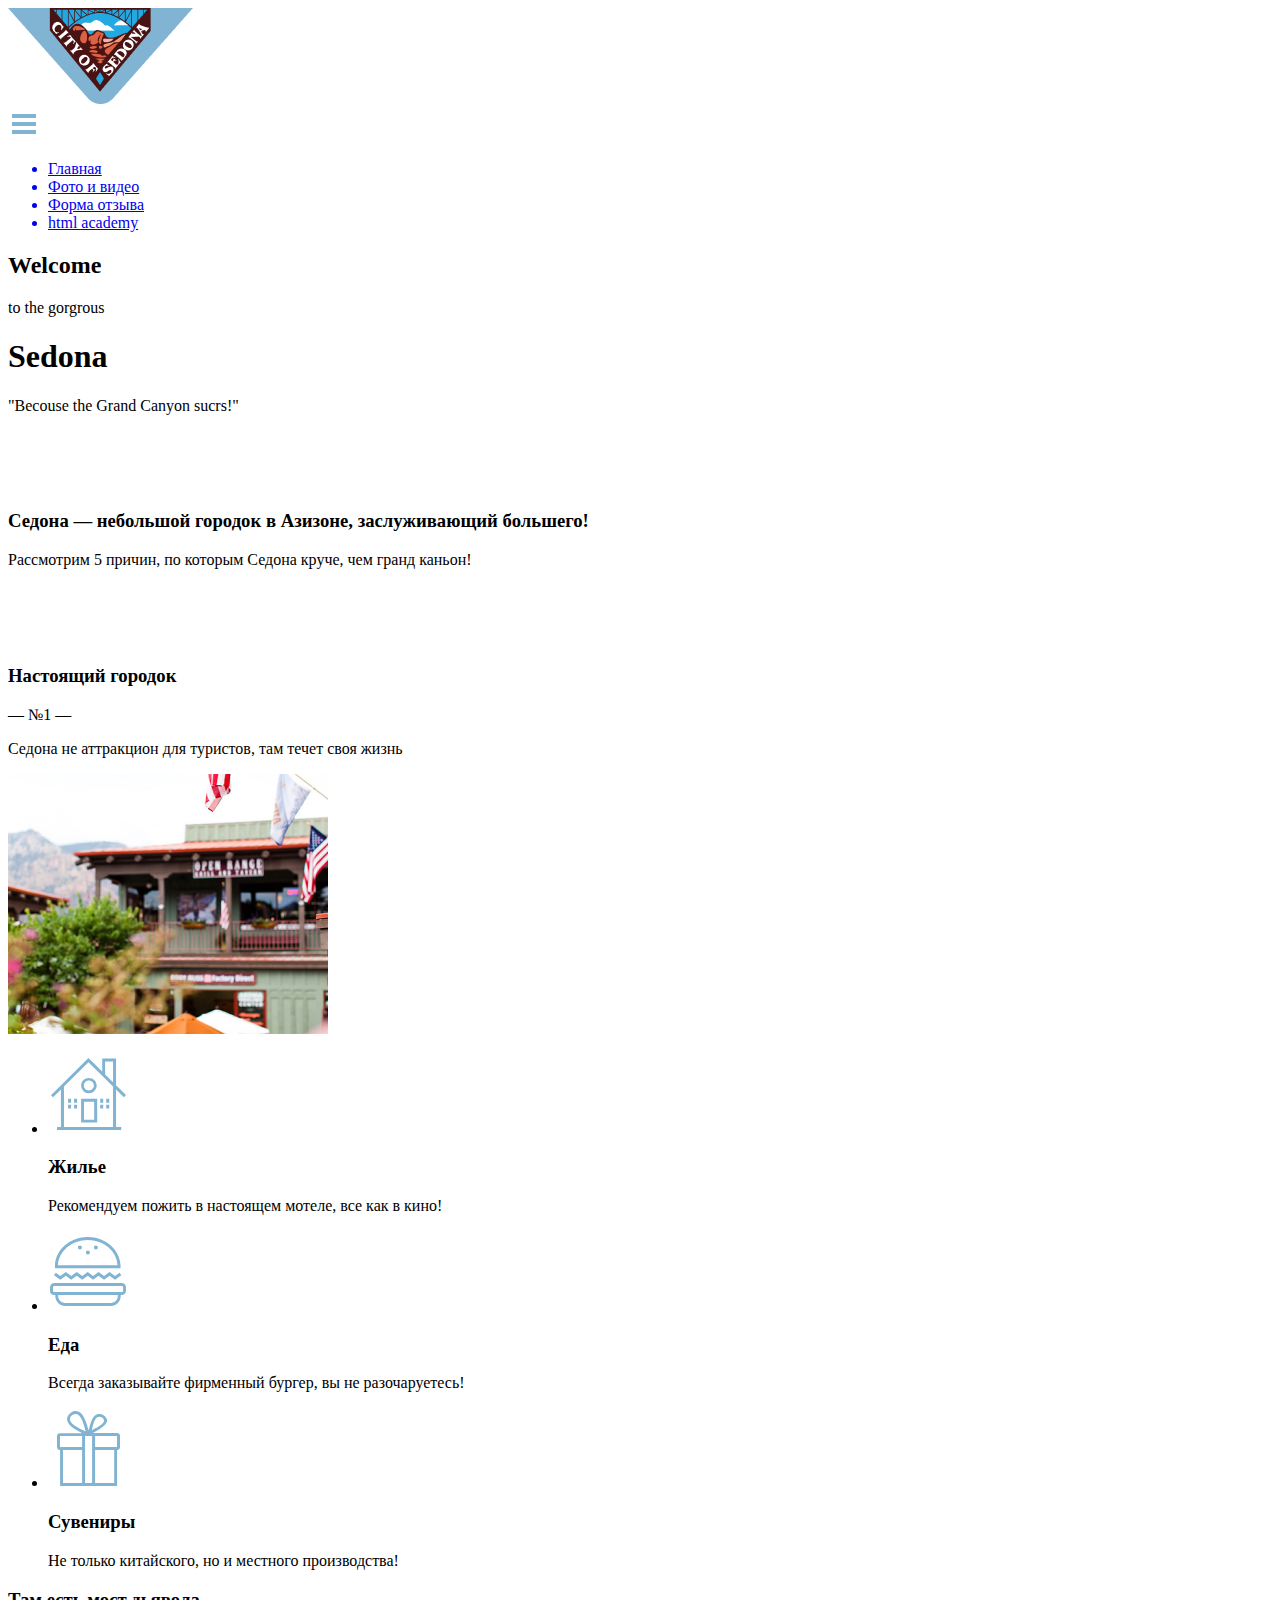
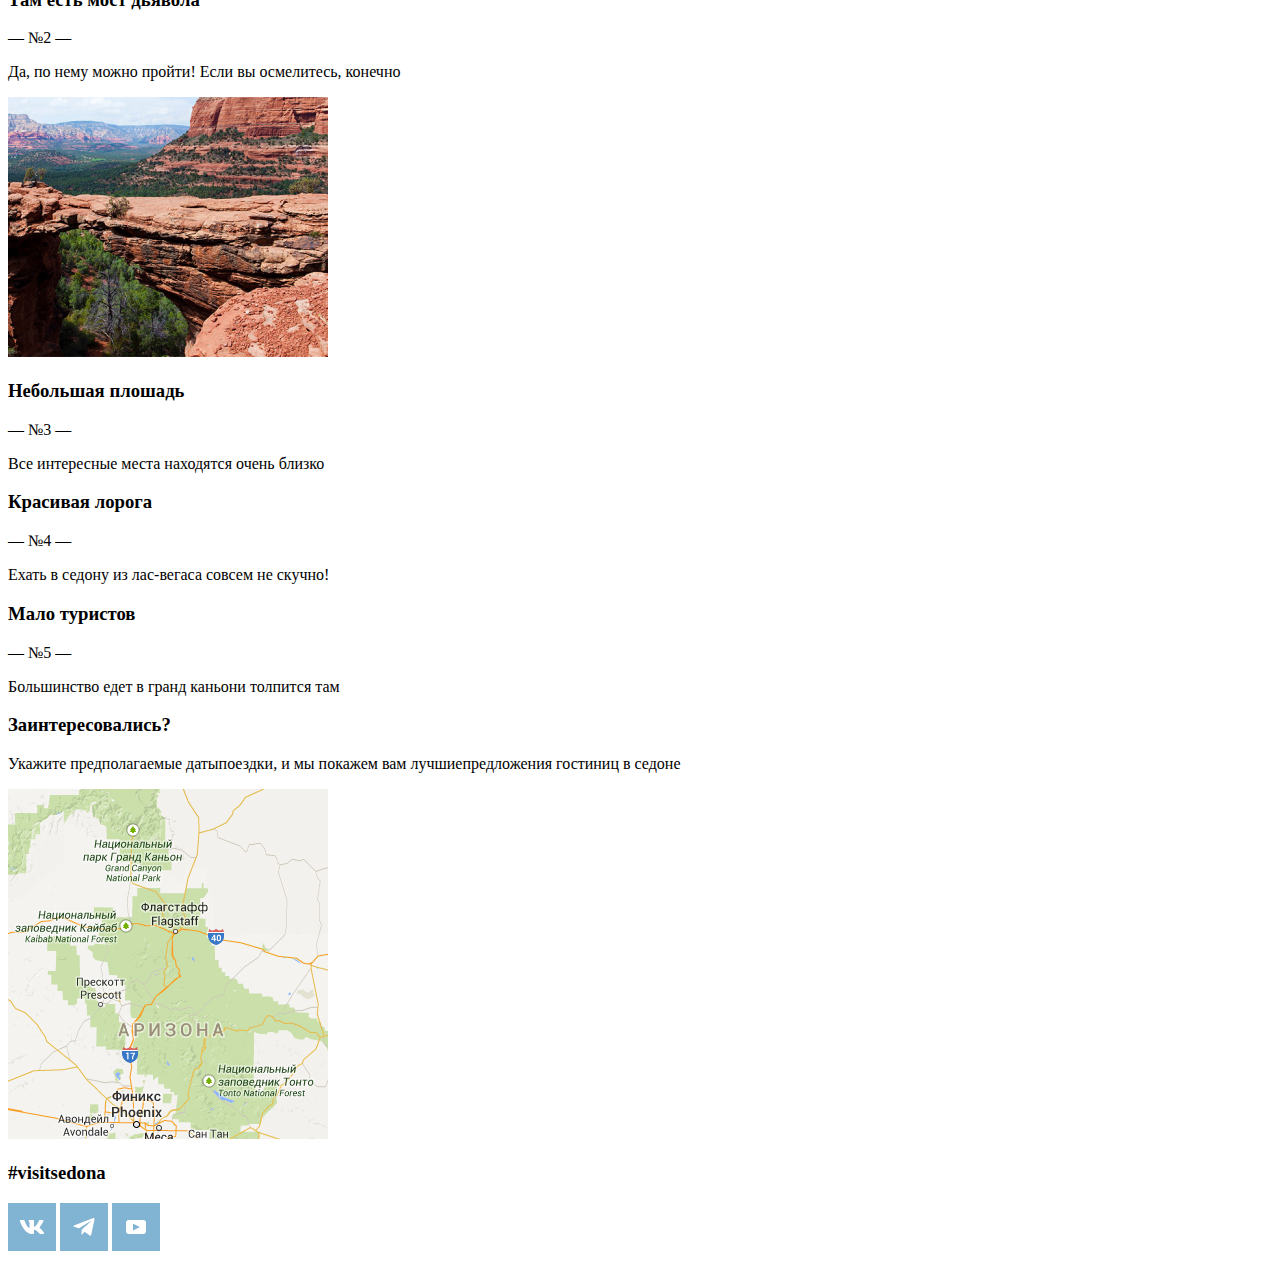
==== source/index.html @ e75b53b0 "Разметка главной страницы" ====
<!DOCTYPE html>
<html lang="ru">

<head>
  <meta charset="utf-8">
  <title>HTML Academy: Седона</title>
</head>

<body>
    <header class="header">
      <a class="logo" href="index.html">
        <img src="img/logo.png" alt="логотип" class="logo">
      </a>
      <nav class="nav">
        <a class="nan__menu-active" href="#" tabindex="1">
          <img src="img/menu.svg" alt="кнопка меню">
        </a>
        <ul class="nav__list nav__list--hidden">
          <a href="index.html">
            <li class="nav__item">Главная</li>
          </a>
          <a href="gallery.html">
            <li class="nav__item">Фото и видео</li>
          </a>
          <a href="form.html">
            <li class="nav__item">Форма отзыва</li>
          </a>
          <a href="https://htmlacademy.ru">
            <li class="nav__item">html academy</li>
          </a>
        </ul>
      </nav>
    </header>
    <section class="intro">
      <div class="intro__background">
        <h2 class="intro__subtitle">Welcome</h2>
        <p class="intro__slogan">to the gorgrous</p>
        <h1 class="intro__title">Sedona</h1>
        <p class="intro__slogan last">"Becouse the Grand
          Canyon sucrs!"
        </p>
        <div class="intro__triangle">
          <img src="img/Group3.svg" alt="">
        </div>
      </div>
      <h3 class="intro__description">Седона — небольшой городок в Азизоне, заслуживающий большего!</h3>
      <p class="intro__text">Рассмотрим 5 причин, по которым Седона круче, чем гранд каньон!</p>
    </section>
    <section class="about">
      <div class="about__background">
        <div class="intro__triangle">
          <img src="img/triangle.svg" alt="">
        </div>
        <h3 class="about__title">Настоящий городок</h3>
        <p class="about__namber">— №1 —</p>
        <p class="description">Седона не аттракцион для туристов, там течет своя жизнь</p>
      </div>
      <img src="img/Frame2.jpg" alt="" class="about__image">
      <div class="about__serices">
        <ul class="about__list">
          <li class="about__item">
            <img src="img/house.svg" alt="">
            <h3 class="about__title">Жилье</h3>
            <p class="about__description">Рекомендуем пожить в настоящем мотеле, все как в кино!</p>
          </li>
          <li class="about__item">
            <img src="img/burger.svg" alt="">
            <h3 class="about__title">Еда</h3>
            <p class="about__description">Всегда заказывайте фирменный бургер, вы не разочаруетесь!
            </p>
          </li>
          <li class="about__item">
            <img src="img/present.svg" alt="">
            <h3 class="about__title">Сувениры</h3>
            <p class="about__description">Не только китайского, но и местного производства!</p>
          </li>
        </ul>
      </div>
      <h3 class="about__title">Там есть мост дьявола</h3>
      <p class="about__namber">— №2 —</p>
      <p class="about__description">Да, по нему можно пройти! Если вы осмелитесь, конечно</p>
      <img src="img/Frame3.jpg" alt="" class="about__image">
      <div class="about__features">
        <h3 class="about__title">Небольшая плошадь</h3>
        <p class="about__namber">— №3 —</p>
        <p class="about__description">Все интересные места находятся очень близко</p>
        <h3 class="about__title">Красивая лорога</h3>
        <p class="about__namber">— №4 —</p>
        <p class="about__description">Ехать в седону из лас-вегаса совсем не скучно!</p>
        <h3 class="about__title">Мало туристов</h3>
        <p class="about__namber">— №5 —</p>
        <p class="about__description">Большинство едет в гранд каньони толпится там</p>
      </div>
    </section>
    <section class="itresting">
      <h3 class="about__title">Заинтересовались?</h3>
      <p class="about__description">Укажите предполагаемые датыпоездки, и мы покажем вам лучшиепредложения гостиниц в седоне</p>
      <img  class="itresting__map" src="img/map-mobile.jpg" alt="map">
    </section>
    <footer class="footer">
      <h3>#visitsedona</h3>
      <div class="footer__social">
        <img src="img/vk.png" alt="vk">
        <img src="img/teleram.png" alt="teleram">
        <img src="img/youtube.png" alt="">
      </div>
    </footer>
</body>

</html>
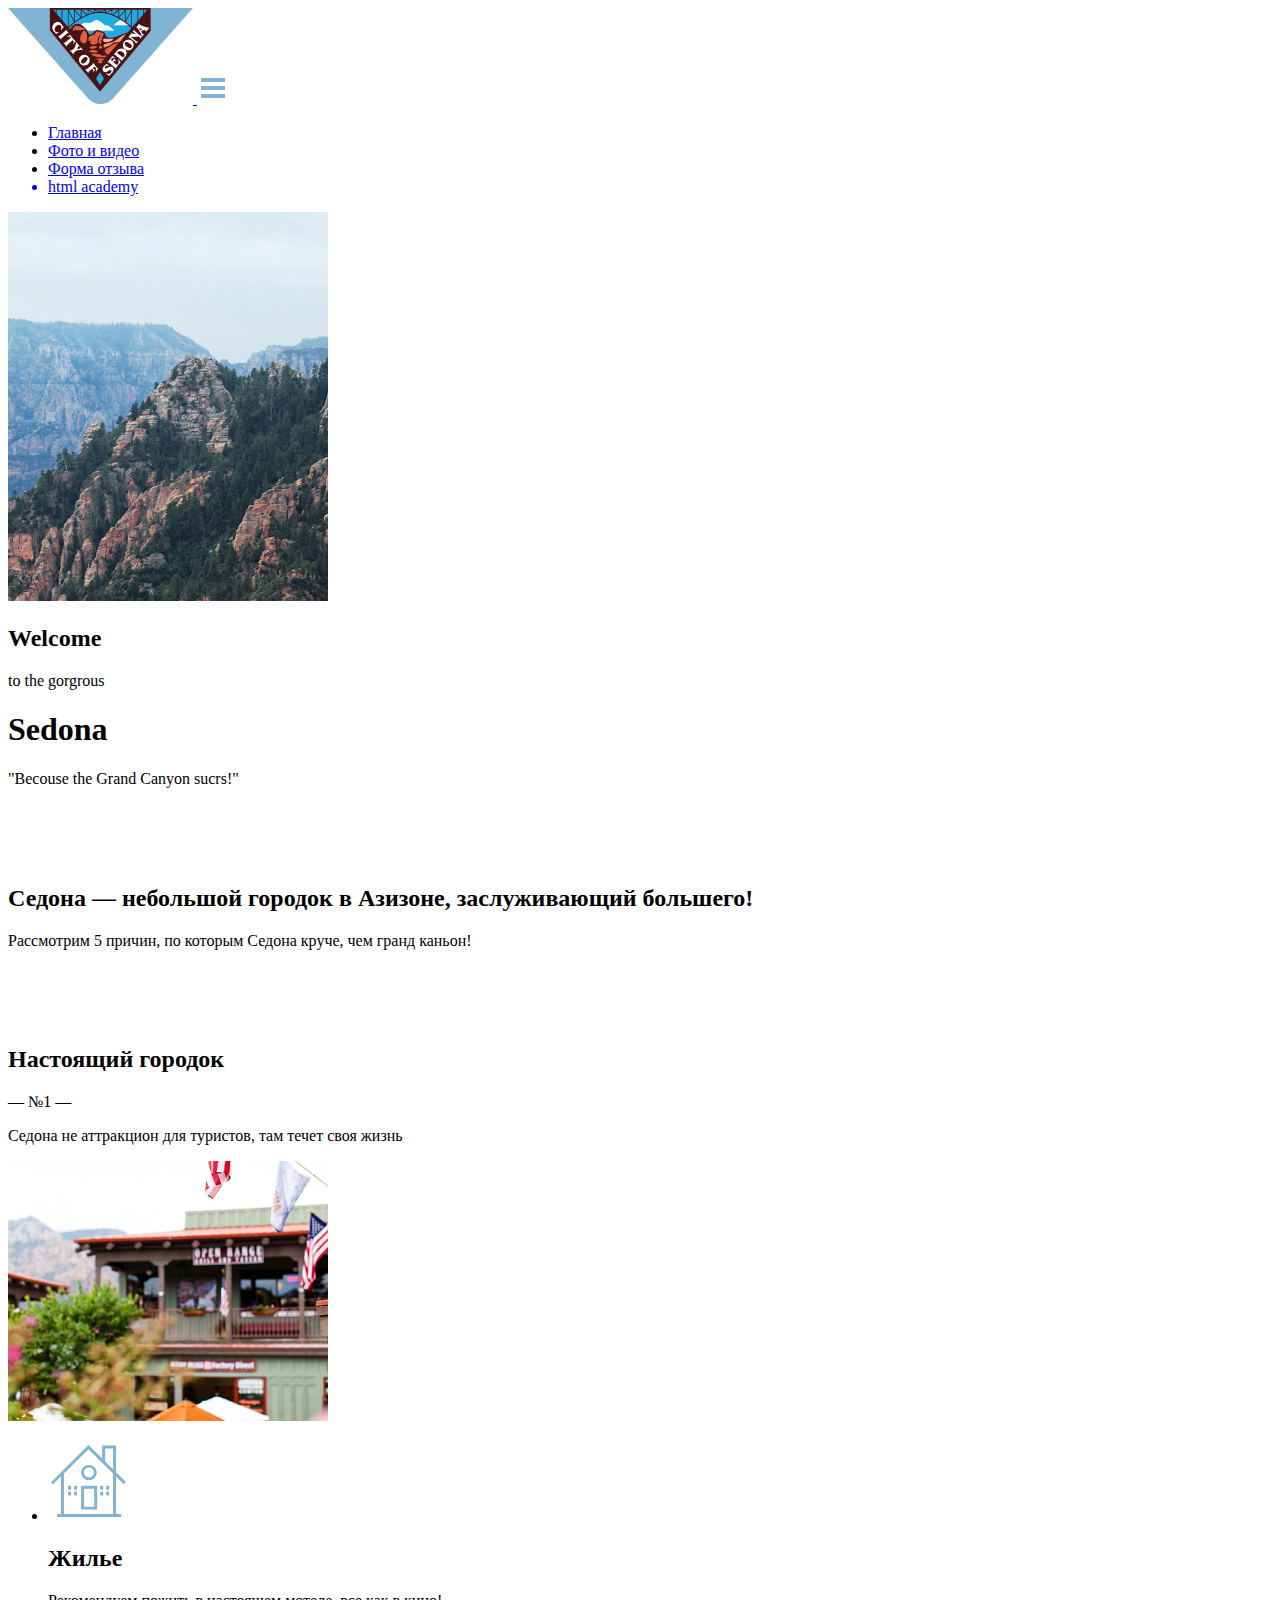
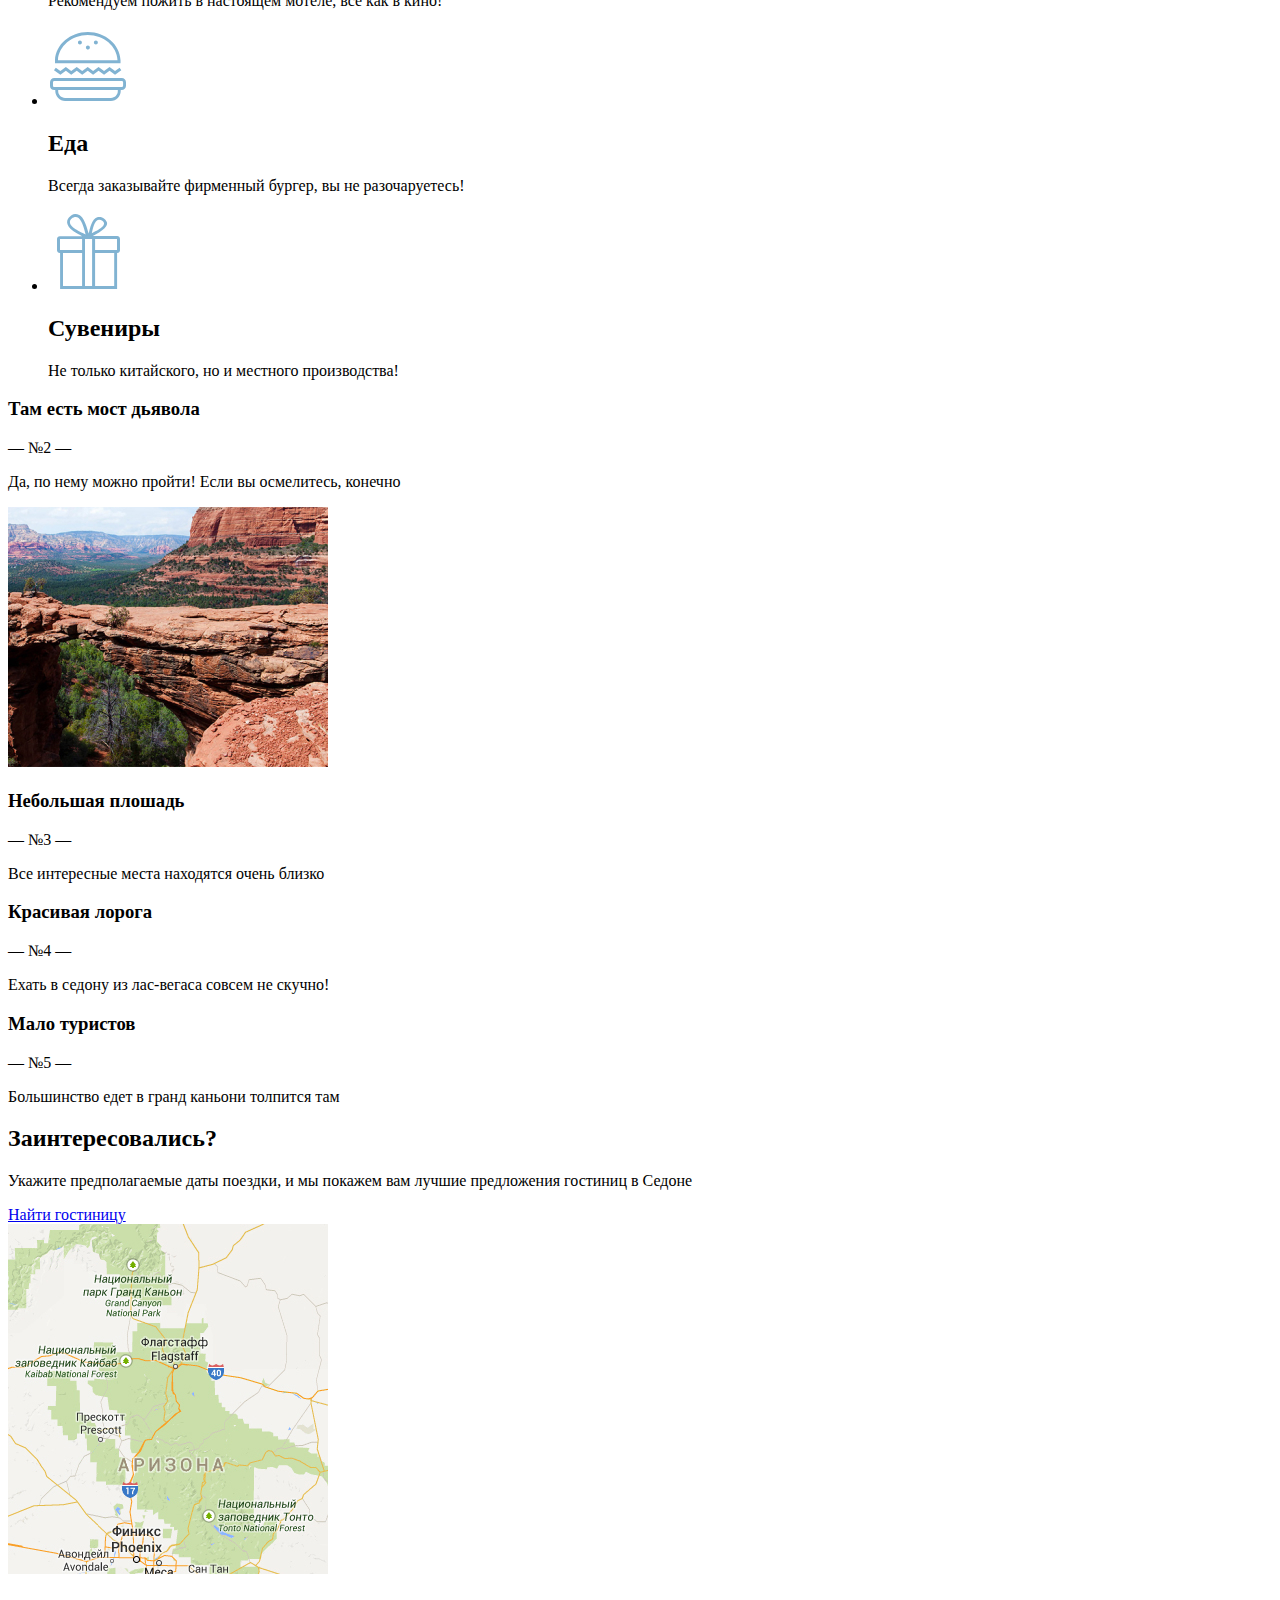
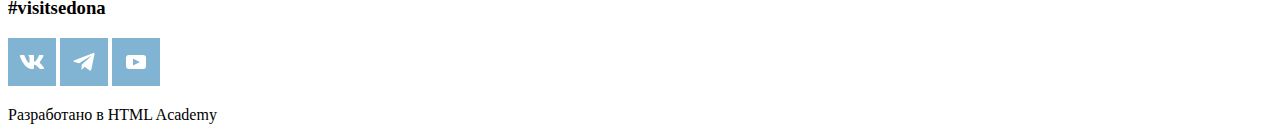
==== commit d121692a: "Разметил внутренние страницы" ====
--- a/source/index.html
+++ b/source/index.html
@@ -7,32 +7,35 @@
 </head>
 
 <body>
-    <header class="header">
-      <a class="logo" href="index.html">
-        <img src="img/logo.png" alt="логотип" class="logo">
-      </a>
-      <nav class="nav">
-        <a class="nan__menu-active" href="#" tabindex="1">
-          <img src="img/menu.svg" alt="кнопка меню">
+  <header class="header">
+    <a class="header__logo" href="index.html">
+      <img src="img/logo.png" alt="логотип" class="logo">
+    </a>
+    <a class="header__menu-button" href="#" tabindex="1">
+      <img class="header__burger-button" src="img/menu.svg" alt="кнопка меню">
+    </a>
+    <nav class="header-nav">
+      <ul class="header-nav__list">
+        <li class="header-nav__item">
+          <a class="headr-nav__link" href="index.html">Главная</a>
+        </li>
+        <li class="header-nav__item">
+          <a class="headr-nav__link" href="gallery.html">Фото и видео</a>
+        </li>
+        <li class="header-nav__item">
+          <a class="headr-nav__link" href="form.html">Форма отзыва</a>
+        </li>
+        <a class="headr-nav__link" href="https://htmlacademy.ru">
+          <li class="header-nav__item">html academy</li>
         </a>
-        <ul class="nav__list nav__list--hidden">
-          <a href="index.html">
-            <li class="nav__item">Главная</li>
-          </a>
-          <a href="gallery.html">
-            <li class="nav__item">Фото и видео</li>
-          </a>
-          <a href="form.html">
-            <li class="nav__item">Форма отзыва</li>
-          </a>
-          <a href="https://htmlacademy.ru">
-            <li class="nav__item">html academy</li>
-          </a>
-        </ul>
-      </nav>
-    </header>
-    <section class="intro">
+      </ul>
+    </nav>
+  </header>
+  <main>
+    <article class="intro">
       <div class="intro__background">
+        <img width="320" src="img/Frame.jpg" alt="Welcome to Sedona">
+      </div>
         <h2 class="intro__subtitle">Welcome</h2>
         <p class="intro__slogan">to the gorgrous</p>
         <h1 class="intro__title">Sedona</h1>
@@ -42,69 +45,98 @@
         <div class="intro__triangle">
           <img src="img/Group3.svg" alt="">
         </div>
-      </div>
-      <h3 class="intro__description">Седона — небольшой городок в Азизоне, заслуживающий большего!</h3>
-      <p class="intro__text">Рассмотрим 5 причин, по которым Седона круче, чем гранд каньон!</p>
-    </section>
-    <section class="about">
-      <div class="about__background">
+
+      <section class="intro__facts">
+        <h2 class="intro__description">Седона — небольшой городок в Азизоне, заслуживающий большего!</h2>
+        <p class="intro__text">Рассмотрим 5 причин, по которым Седона круче, чем гранд каньон!</p>
+      </section>
+    </article>
+
+    <article class="features">
+      <div class="features__background">
         <div class="intro__triangle">
           <img src="img/triangle.svg" alt="">
         </div>
-        <h3 class="about__title">Настоящий городок</h3>
-        <p class="about__namber">— №1 —</p>
-        <p class="description">Седона не аттракцион для туристов, там течет своя жизнь</p>
+        <h2 class="features__title">Настоящий городок</h2>
+        <p class="feature__textr">— №1 —</p>
+        <p class="feature__text">Седона не аттракцион для туристов, там течет своя жизнь</p>
       </div>
-      <img src="img/Frame2.jpg" alt="" class="about__image">
-      <div class="about__serices">
-        <ul class="about__list">
-          <li class="about__item">
-            <img src="img/house.svg" alt="">
-            <h3 class="about__title">Жилье</h3>
-            <p class="about__description">Рекомендуем пожить в настоящем мотеле, все как в кино!</p>
-          </li>
-          <li class="about__item">
-            <img src="img/burger.svg" alt="">
-            <h3 class="about__title">Еда</h3>
-            <p class="about__description">Всегда заказывайте фирменный бургер, вы не разочаруетесь!
-            </p>
-          </li>
-          <li class="about__item">
-            <img src="img/present.svg" alt="">
-            <h3 class="about__title">Сувениры</h3>
-            <p class="about__description">Не только китайского, но и местного производства!</p>
-          </li>
-        </ul>
-      </div>
-      <h3 class="about__title">Там есть мост дьявола</h3>
-      <p class="about__namber">— №2 —</p>
-      <p class="about__description">Да, по нему можно пройти! Если вы осмелитесь, конечно</p>
+      <img class="features__image" src="img/Frame2.jpg" alt="">
+    </article>
+
+    <article class="features-serices">
+      <ul class="features-serices__list">
+        <li class="features-serices__item">
+          <img src="img/house.svg" alt="">
+          <h2 class="features-serices__title">Жилье</h2>
+          <p class="features-serices__description">Рекомендуем пожить в настоящем мотеле, все как в кино!</p>
+        </li>
+        <li class="features-serices__item">
+          <img src="img/burger.svg" alt="">
+          <h2 class="features-serices__title">Еда</h2>
+          <p class="features-serices__description">Всегда заказывайте фирменный бургер, вы не разочаруетесь!
+          </p>
+        </li>
+        <li class="features-serices__item">
+          <img src="img/present.svg" alt="">
+          <h2 class="features-serices__title">Сувениры</h2>
+          <p class="features-serices__description">Не только китайского, но и местного производства!</p>
+        </li>
+      </ul>
+    </article>
+
+    <article class="feature">
+      <h3 class="features__title">Там есть мост дьявола</h3>
+      <p class="feature__text">— №2 —</p>
+      <p class="feature__text">Да, по нему можно пройти! Если вы осмелитесь, конечно</p>
       <img src="img/Frame3.jpg" alt="" class="about__image">
-      <div class="about__features">
-        <h3 class="about__title">Небольшая плошадь</h3>
-        <p class="about__namber">— №3 —</p>
-        <p class="about__description">Все интересные места находятся очень близко</p>
-        <h3 class="about__title">Красивая лорога</h3>
-        <p class="about__namber">— №4 —</p>
-        <p class="about__description">Ехать в седону из лас-вегаса совсем не скучно!</p>
-        <h3 class="about__title">Мало туристов</h3>
-        <p class="about__namber">— №5 —</p>
-        <p class="about__description">Большинство едет в гранд каньони толпится там</p>
-      </div>
+    </article>
+
+    <article class="about__features">
+      <h3 class="features__title">Небольшая плошадь</h3>
+      <p class="feature__text">— №3 —</p>
+      <p class="feature__text">Все интересные места находятся очень близко</p>
+    </article>
+
+    <article class="about__features">
+      <h3 class="features__title">Красивая лорога</h3>
+      <p class="feature__text">— №4 —</p>
+      <p class="feature__text">Ехать в седону из лас-вегаса совсем не скучно!</p>
+    </article>
+
+    <article class="about__features">
+      <h3 class="features__title">Мало туристов</h3>
+      <p class="feature__text">— №5 —</p>
+      <p class="feature__text">Большинство едет в гранд каньони толпится там</p>
+    </article>
+    </article>
+
+    <section class="search-hotel">
+      <h2 class="search-hotel__title">Заинтересовались?</h2>
+      <p class="search-hotel__text">Укажите предполагаемые даты
+        поездки, и мы покажем вам лучшие
+        предложения гостиниц в Седоне</p>
+
+      <a class="search-hotel__button" href="#" >Найти гостиницу</a>
     </section>
-    <section class="itresting">
-      <h3 class="about__title">Заинтересовались?</h3>
-      <p class="about__description">Укажите предполагаемые датыпоездки, и мы покажем вам лучшиепредложения гостиниц в седоне</p>
-      <img  class="itresting__map" src="img/map-mobile.jpg" alt="map">
-    </section>
-    <footer class="footer">
-      <h3>#visitsedona</h3>
-      <div class="footer__social">
-        <img src="img/vk.png" alt="vk">
-        <img src="img/teleram.png" alt="teleram">
-        <img src="img/youtube.png" alt="">
-      </div>
-    </footer>
+
+    <article class="map">
+      <img width="320" height="350" src="img/map-mobile.jpg" alt="Map 0f Sedona">
+    </article>
+  </main>
+
+
+  <footer class="footer">
+    <h3 class="footer__title">#visitsedona</h3>
+    <div class="footer__social">
+      <a href="#"></a><img src="img/vk.png" alt="vk">
+      <a href="#"></a><img src="img/teleram.png" alt="teleram">
+      <a href="#"></a><img src="img/youtube.png" alt="youtube">
+    </div>
+    <p class="main-footer__copyright">
+      Разработано <span class="main-footer__copyright-icon">в HTML Academy</span>
+    </p>
+  </footer>
 </body>
 
 </html>
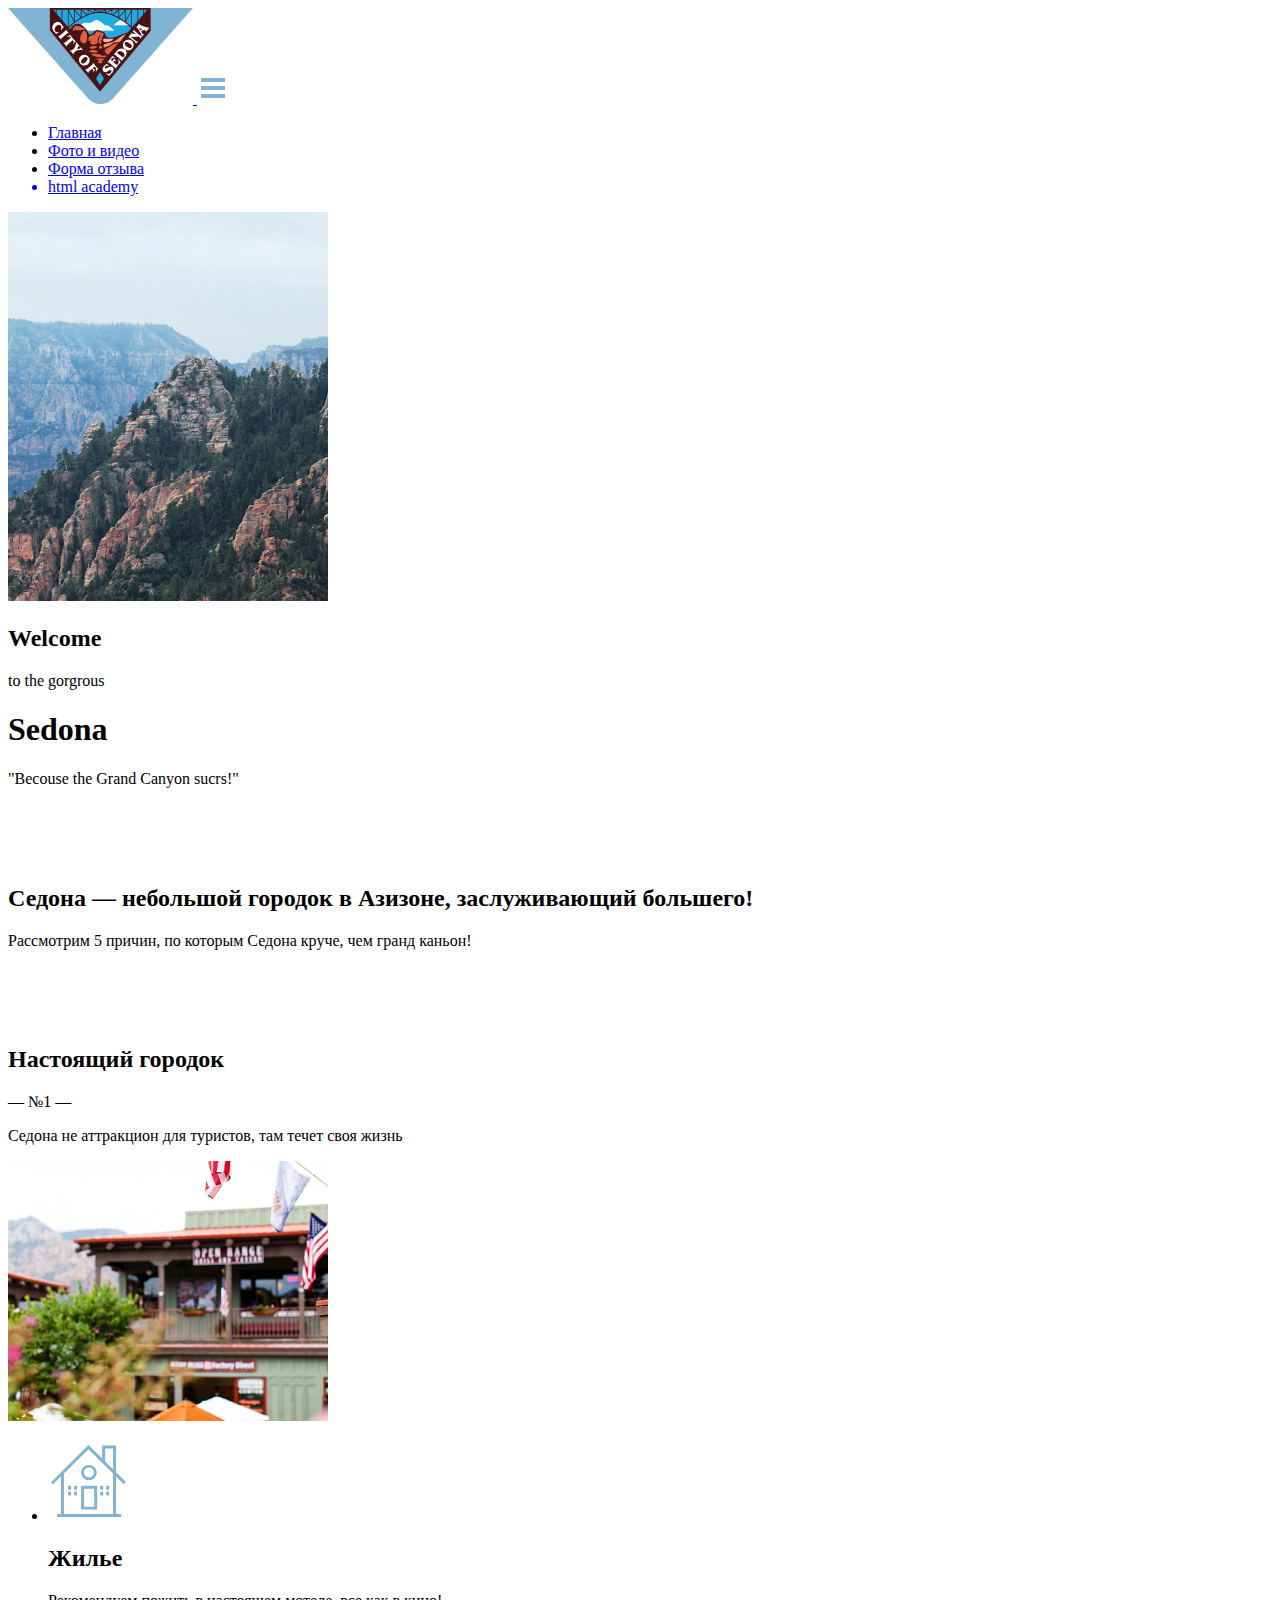
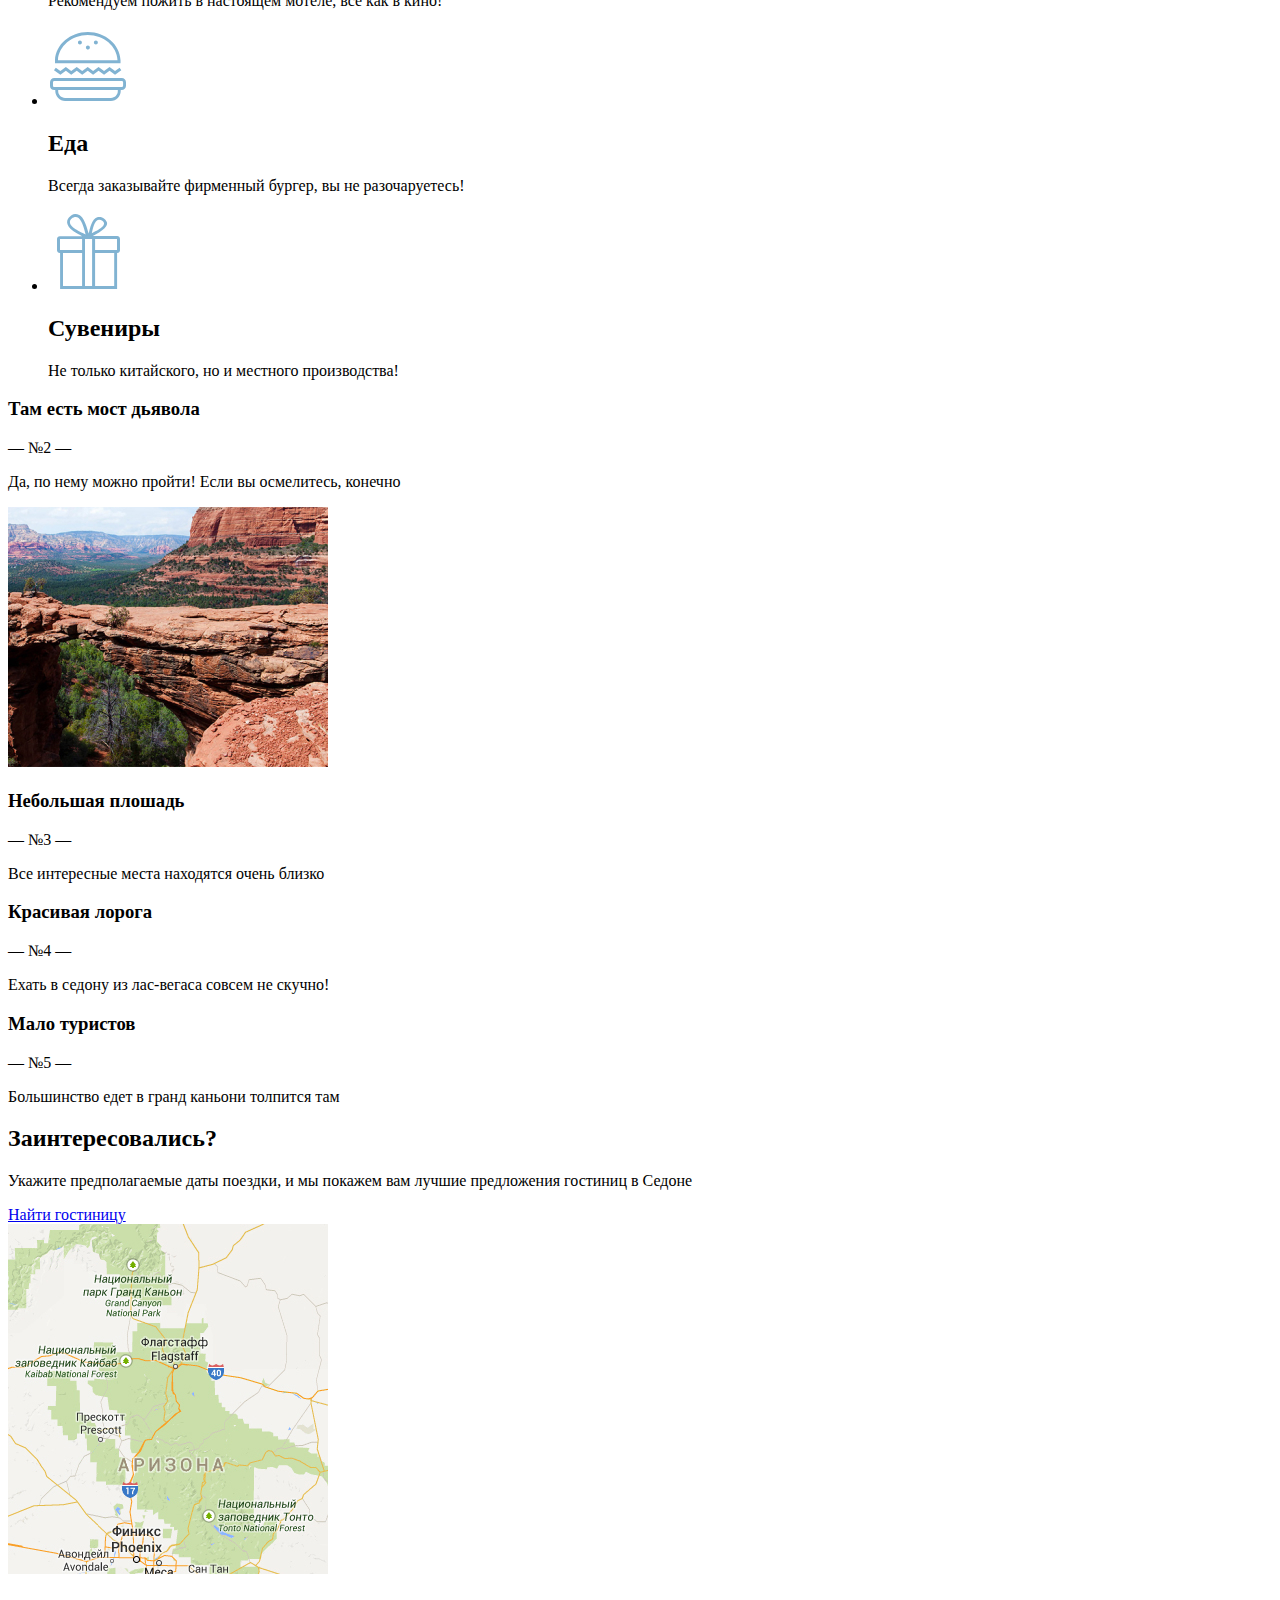
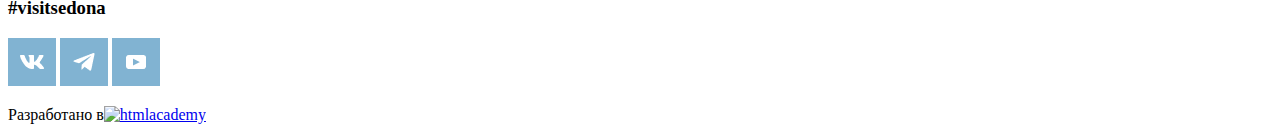
==== commit b0cf69e9: "Исправил сслыки в foote" ====
--- a/source/index.html
+++ b/source/index.html
@@ -129,12 +129,12 @@
   <footer class="footer">
     <h3 class="footer__title">#visitsedona</h3>
     <div class="footer__social">
-      <a href="#"></a><img src="img/vk.png" alt="vk">
-      <a href="#"></a><img src="img/teleram.png" alt="teleram">
-      <a href="#"></a><img src="img/youtube.png" alt="youtube">
+      <a href="#"><img src="img/vk.png" alt="vk"></a>
+      <a href="#"><img src="img/teleram.png" alt="teleram"></a>
+      <a href="#"><img src="img/youtube.png" alt="youtube"></a>
     </div>
     <p class="main-footer__copyright">
-      Разработано <span class="main-footer__copyright-icon">в HTML Academy</span>
+      Разработано в<a href="https://htmlacademy.ru"><img class="main-footer__copyright-icon" src="img/htmlacademy.svg" width="25" alt="htmlacademy"></a>
     </p>
   </footer>
 </body>
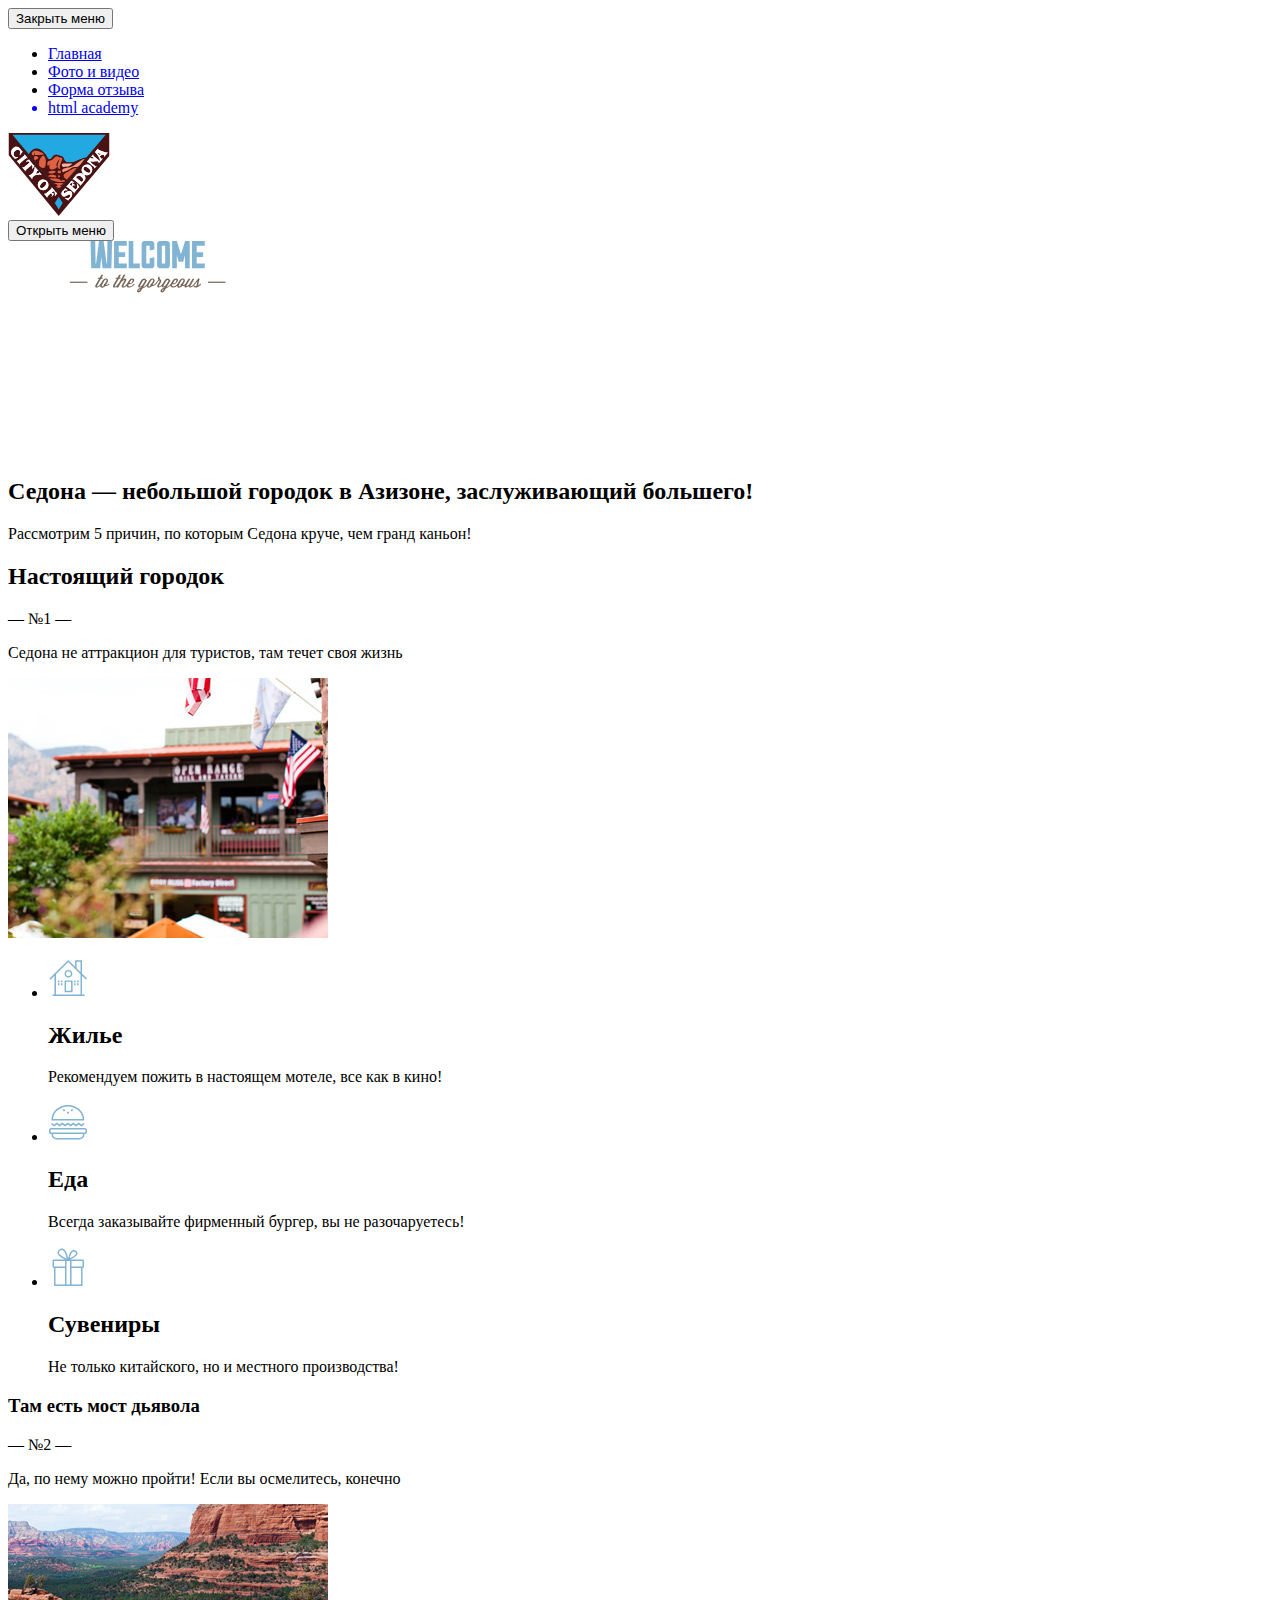
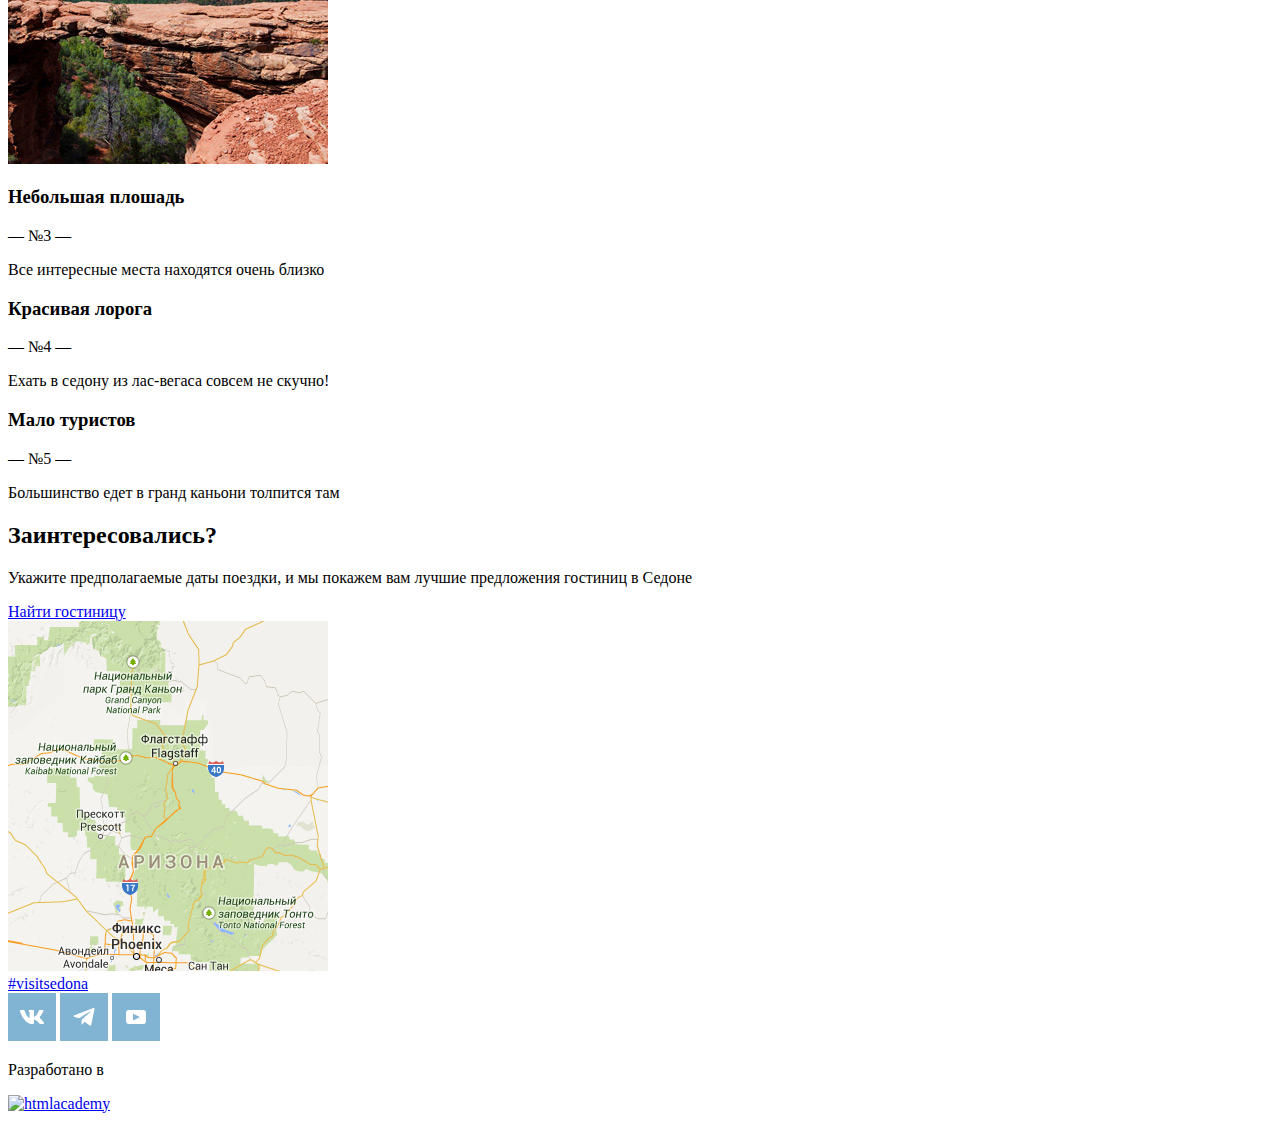
==== commit f3ba6de7: "Merge pull request #4 from alex27git/module3-task1" ====
--- a/source/index.html
+++ b/source/index.html
@@ -3,113 +3,116 @@
 
 <head>
   <meta charset="utf-8">
+  <link rel="stylesheet" href="css/style.css">
   <title>HTML Academy: Седона</title>
 </head>
 
 <body>
   <header class="header">
-    <a class="header__logo" href="index.html">
-      <img src="img/logo.png" alt="логотип" class="logo">
-    </a>
-    <a class="header__menu-button" href="#" tabindex="1">
-      <img class="header__burger-button" src="img/menu.svg" alt="кнопка меню">
-    </a>
-    <nav class="header-nav">
-      <ul class="header-nav__list">
+    <nav class="header-nav header-nav__opened">
+      <button class="header-nav__close-button" type="button">
+        <span class="visually-hidden">Закрыть меню</span>
+      </button>
+      <ul class="header-nav__list menu">
         <li class="header-nav__item">
-          <a class="headr-nav__link" href="index.html">Главная</a>
+          <a class="header-nav__link" href="index.html">Главная</a>
         </li>
         <li class="header-nav__item">
-          <a class="headr-nav__link" href="gallery.html">Фото и видео</a>
+          <a class="header-nav__link" href="gallery.html">Фото и видео</a>
         </li>
         <li class="header-nav__item">
-          <a class="headr-nav__link" href="form.html">Форма отзыва</a>
+          <a class="header-nav__link" href="form.html">Форма отзыва</a>
         </li>
-        <a class="headr-nav__link" href="https://htmlacademy.ru">
+        <a class="header-nav__link" href="https://htmlacademy.ru">
           <li class="header-nav__item">html academy</li>
         </a>
       </ul>
     </nav>
+    <a class="header__logo" href="index.html">
+      <img class="logo" src="img/logo-sedona-mobile.svg" alt="Лого Седона" width="102" height="83">
+    </a>
+    <div class="header__menu-bar">
+      <button class="header__open-nav-button" type="button"><span class="visually-hidden">Открыть меню</span></button>
+    </div>
   </header>
   <main>
-    <article class="intro">
+    <section class="intro">
       <div class="intro__background">
-        <img width="320" src="img/Frame.jpg" alt="Welcome to Sedona">
+        <div class="intro__img">
+          <img class="intro__text-image" src="img/text-sedona-index.svg" width="280" height="213"
+            alt="Промо текст Седона">
+        </div>
       </div>
-        <h2 class="intro__subtitle">Welcome</h2>
-        <p class="intro__slogan">to the gorgrous</p>
-        <h1 class="intro__title">Sedona</h1>
-        <p class="intro__slogan last">"Becouse the Grand
-          Canyon sucrs!"
-        </p>
-        <div class="intro__triangle">
-          <img src="img/Group3.svg" alt="">
-        </div>
-
-      <section class="intro__facts">
+      <div class="intro__facts">
         <h2 class="intro__description">Седона — небольшой городок в Азизоне, заслуживающий большего!</h2>
         <p class="intro__text">Рассмотрим 5 причин, по которым Седона круче, чем гранд каньон!</p>
-      </section>
-    </article>
+      </div>
+    </section>
 
-    <article class="features">
+    <section class="features">
       <div class="features__background">
-        <div class="intro__triangle">
-          <img src="img/triangle.svg" alt="">
+        <div class="features__triangle">
         </div>
         <h2 class="features__title">Настоящий городок</h2>
-        <p class="feature__textr">— №1 —</p>
+        <p class="feature__text">— №1 —</p>
         <p class="feature__text">Седона не аттракцион для туристов, там течет своя жизнь</p>
       </div>
-      <img class="features__image" src="img/Frame2.jpg" alt="">
-    </article>
+      <img class="features__image" src="img/photo-city-mobile@1x.jpg" alt="Седона Сити">
+    </section>
 
-    <article class="features-serices">
+    <section class="features-serices">
       <ul class="features-serices__list">
         <li class="features-serices__item">
-          <img src="img/house.svg" alt="">
-          <h2 class="features-serices__title">Жилье</h2>
+          <div class="features-serices__wrapper">
+            <img src="img/house.svg" alt="hause" width="40px">
+            <h2 class="features-serices__title">Жилье</h2>
+          </div>
           <p class="features-serices__description">Рекомендуем пожить в настоящем мотеле, все как в кино!</p>
         </li>
         <li class="features-serices__item">
-          <img src="img/burger.svg" alt="">
-          <h2 class="features-serices__title">Еда</h2>
+          <div class="features-serices__wrapper">
+            <img src="img/burger.svg" alt="burger" width="40px">
+            <h2 class="features-serices__title">Еда</h2>
+          </div>
           <p class="features-serices__description">Всегда заказывайте фирменный бургер, вы не разочаруетесь!
           </p>
         </li>
         <li class="features-serices__item">
-          <img src="img/present.svg" alt="">
-          <h2 class="features-serices__title">Сувениры</h2>
+          <div class="features-serices__wrapper">
+            <img src="img/present.svg" alt="present" width="40px">
+            <h2 class="features-serices__title">Сувениры</h2>
+          </div>
           <p class="features-serices__description">Не только китайского, но и местного производства!</p>
         </li>
       </ul>
-    </article>
+    </section>
 
-    <article class="feature">
-      <h3 class="features__title">Там есть мост дьявола</h3>
-      <p class="feature__text">— №2 —</p>
-      <p class="feature__text">Да, по нему можно пройти! Если вы осмелитесь, конечно</p>
-      <img src="img/Frame3.jpg" alt="" class="about__image">
-    </article>
+    <section class="features">
+      <div class="features__background features__background--no-triangle">
+        <h3 class="features__title">Там есть мост дьявола</h3>
+        <p class="feature__text">— №2 —</p>
+        <p class="feature__text">Да, по нему можно пройти! Если вы осмелитесь, конечно</p>
+      </div>
+      <img class="feature__image" src="img/photo-bridge-mobile@1x.jpg" alt="bridge">
+    </section>
 
-    <article class="about__features">
-      <h3 class="features__title">Небольшая плошадь</h3>
-      <p class="feature__text">— №3 —</p>
-      <p class="feature__text">Все интересные места находятся очень близко</p>
-    </article>
+    <section class="features feature--background-gray">
+      <h3 class="features__title--color">Небольшая плошадь</h3>
+      <p class="feature__text--color">— №3 —</p>
+      <p class="feature__text--color">Все интересные места находятся очень близко</p>
 
-    <article class="about__features">
-      <h3 class="features__title">Красивая лорога</h3>
-      <p class="feature__text">— №4 —</p>
-      <p class="feature__text">Ехать в седону из лас-вегаса совсем не скучно!</p>
-    </article>
+      <div class="features__line"></div>
 
-    <article class="about__features">
-      <h3 class="features__title">Мало туристов</h3>
-      <p class="feature__text">— №5 —</p>
-      <p class="feature__text">Большинство едет в гранд каньони толпится там</p>
-    </article>
-    </article>
+      <h3 class="features__title--color">Красивая лорога</h3>
+      <p class="feature__text--color">— №4 —</p>
+      <p class="feature__text--color">Ехать в седону из лас-вегаса совсем не скучно!</p>
+
+      <div class="features__line"></div>
+
+      <h3 class="features__title--color">Мало туристов</h3>
+      <p class="feature__text--color">— №5 —</p>
+      <p class="feature__text--color">Большинство едет в гранд каньони толпится там</p>
+    </section>
 
     <section class="search-hotel">
       <h2 class="search-hotel__title">Заинтересовались?</h2>
@@ -117,26 +120,30 @@
         поездки, и мы покажем вам лучшие
         предложения гостиниц в Седоне</p>
 
-      <a class="search-hotel__button" href="#" >Найти гостиницу</a>
+      <a class="button search-hotel__button" href="#">Найти гостиницу</a>
     </section>
 
-    <article class="map">
+    <section class="map">
       <img width="320" height="350" src="img/map-mobile.jpg" alt="Map 0f Sedona">
-    </article>
+    </section>
   </main>
 
-
   <footer class="footer">
-    <h3 class="footer__title">#visitsedona</h3>
+    <a href="#" class="footer__title">#visitsedona</a>
     <div class="footer__social">
-      <a href="#"><img src="img/vk.png" alt="vk"></a>
-      <a href="#"><img src="img/teleram.png" alt="teleram"></a>
-      <a href="#"><img src="img/youtube.png" alt="youtube"></a>
+      <a class="footer__social-link" href="#"><img src="img/vk.png" alt="vk"></a>
+      <a class="footer__social-link" href="#"><img src="img/teleram.png" alt="teleram"></a>
+      <a class="footer__social-link" href="#"><img src="img/youtube.png" alt="youtube"></a>
     </div>
-    <p class="main-footer__copyright">
-      Разработано в<a href="https://htmlacademy.ru"><img class="main-footer__copyright-icon" src="img/htmlacademy.svg" width="25" alt="htmlacademy"></a>
-    </p>
+    <div class="footer_wrap">
+      <p class="footer__copyright">
+        Разработано в </p>
+      <a class="footer__copyright-link" href=" https://htmlacademy.ru">
+        <img class="footer__copyright-icon" src="img/htmlacademy.svg" width="25" alt="htmlacademy">
+      </a>
+    </div>
   </footer>
+  <script src="js/main-nav.js" charset="utf-8"></script>
 </body>
 
 </html>
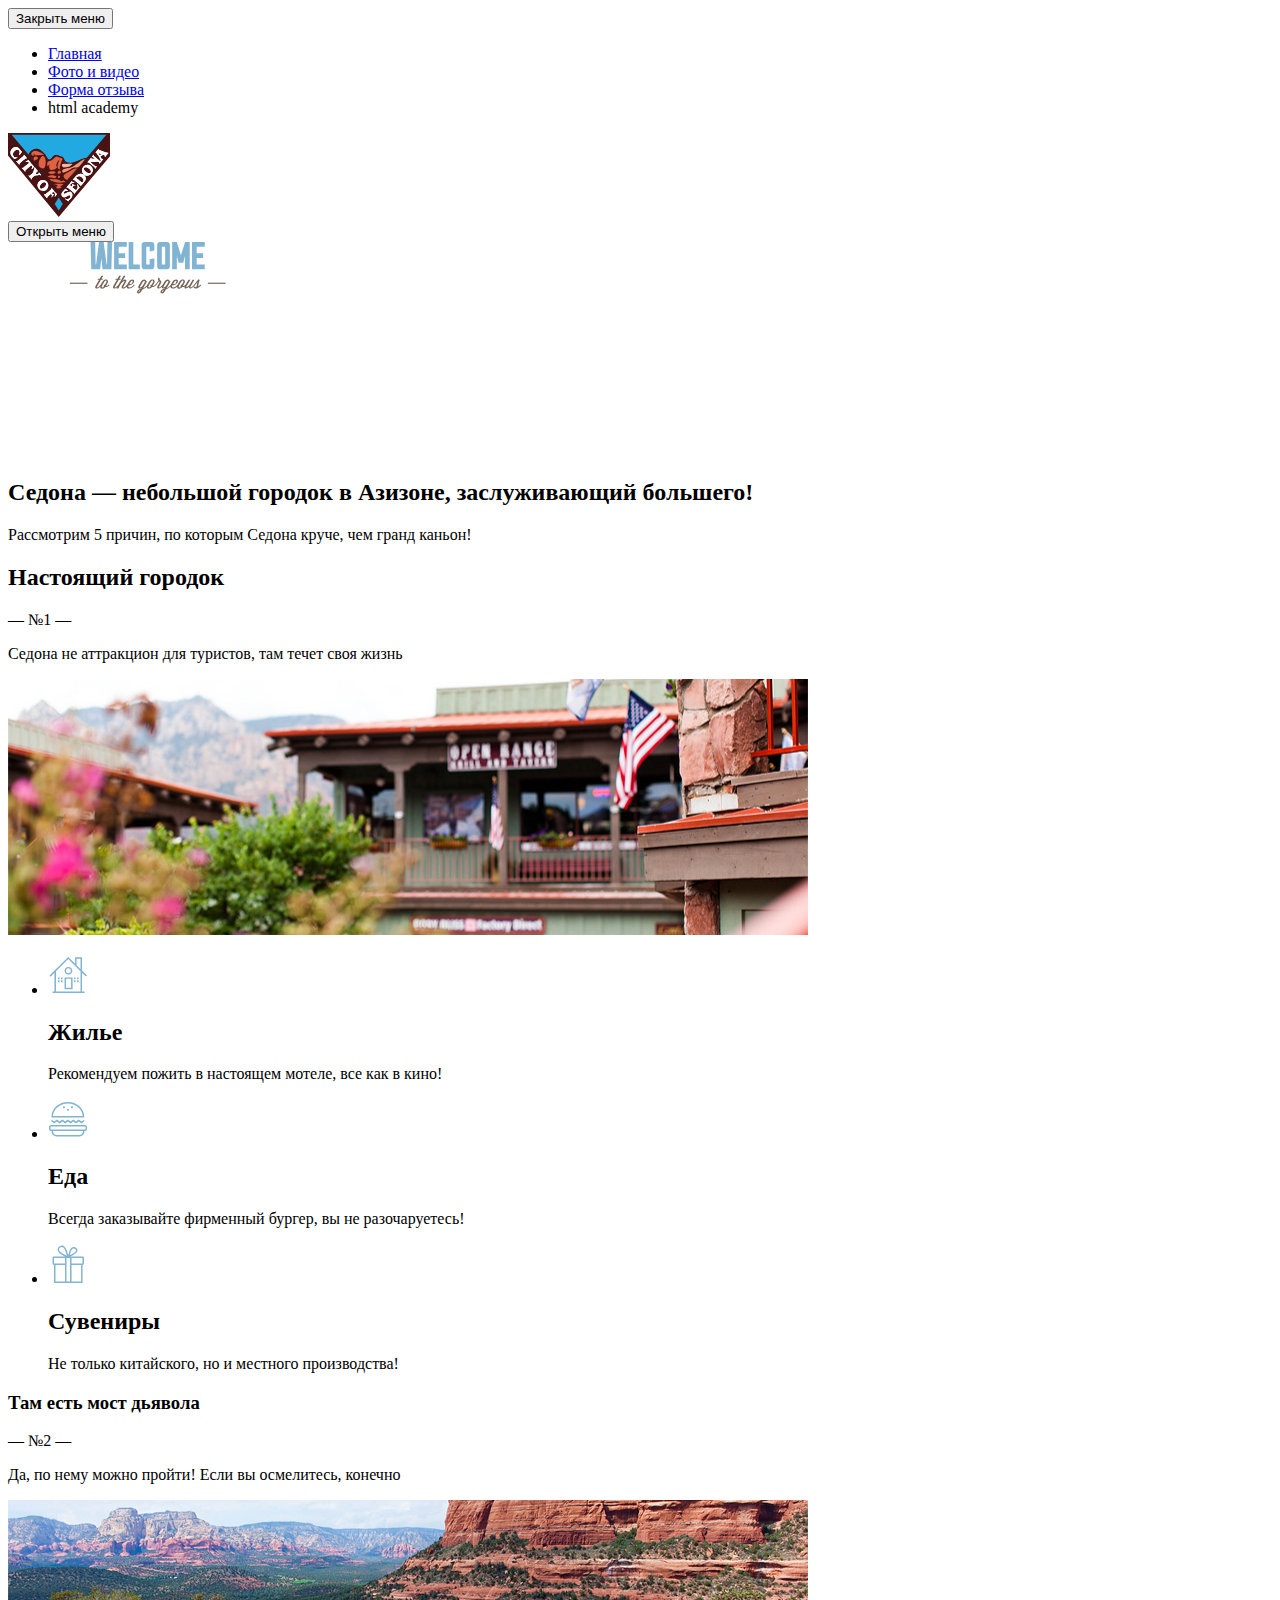
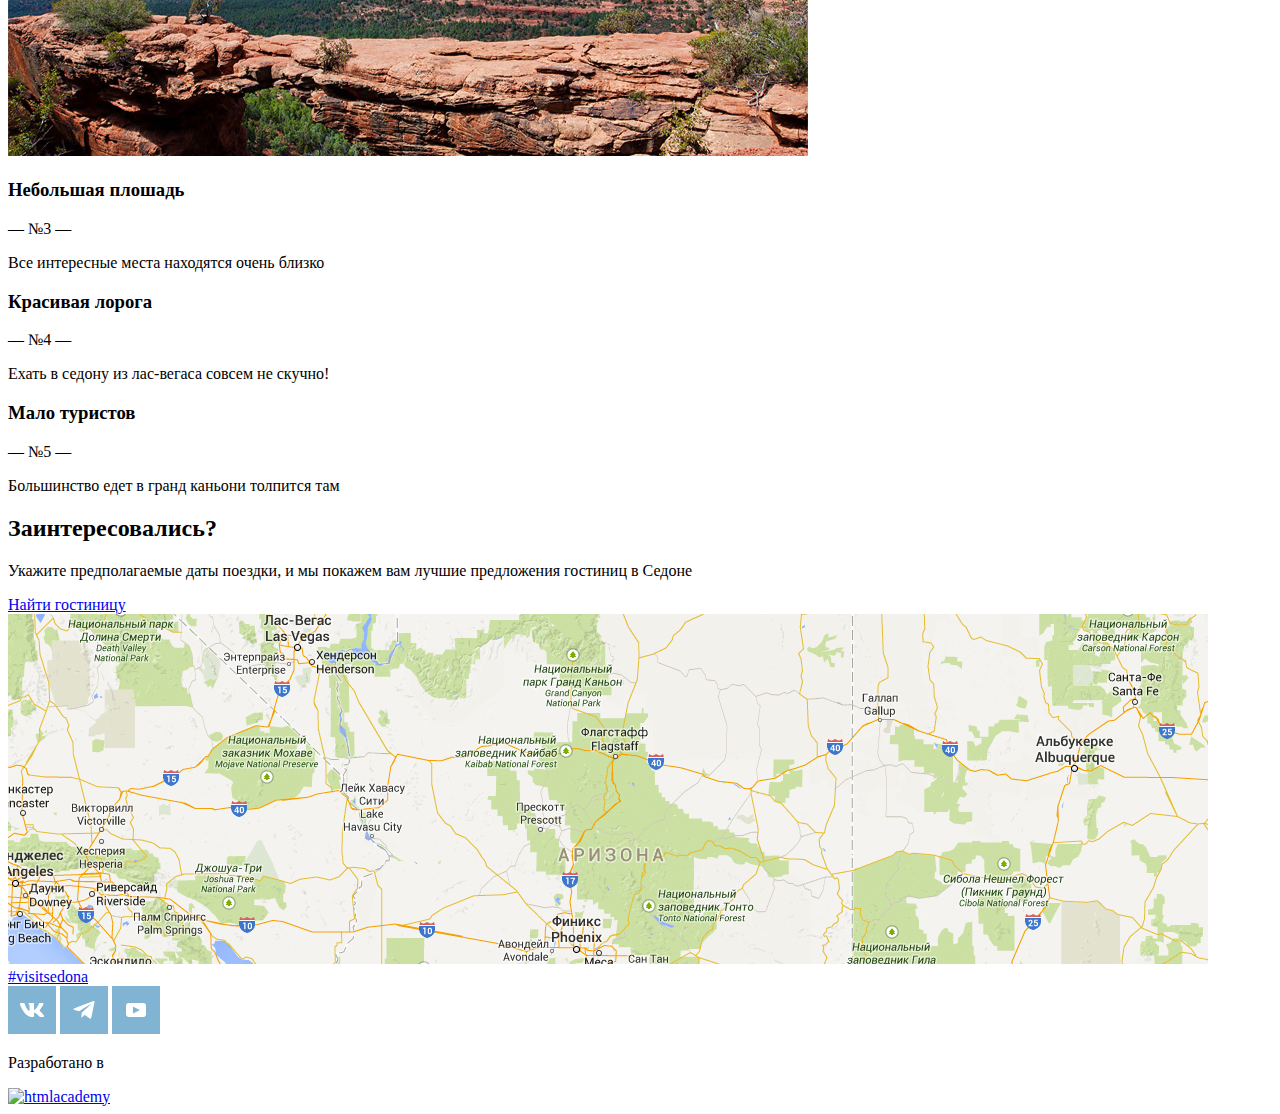
==== commit 5bc147da: "Merge pull request #5 from alex27git/module4-task1" ====
--- a/source/index.html
+++ b/source/index.html
@@ -13,7 +13,7 @@
       <button class="header-nav__close-button" type="button">
         <span class="visually-hidden">Закрыть меню</span>
       </button>
-      <ul class="header-nav__list menu">
+      <ul class="header-nav__list menu header-nav__list--no-js">
         <li class="header-nav__item">
           <a class="header-nav__link" href="index.html">Главная</a>
         </li>
@@ -23,19 +23,19 @@
         <li class="header-nav__item">
           <a class="header-nav__link" href="form.html">Форма отзыва</a>
         </li>
-        <a class="header-nav__link" href="https://htmlacademy.ru">
-          <li class="header-nav__item">html academy</li>
-        </a>
+        <li class="header-nav__item" href="https://htmlacademy.ru">
+          <a class="header-nav__link">html academy</a>
+        </li>
       </ul>
     </nav>
     <a class="header__logo" href="index.html">
-      <img class="logo" src="img/logo-sedona-mobile.svg" alt="Лого Седона" width="102" height="83">
+      <img class="logo" src="img/logo-sedona-mobile.svg" alt="Лого Седона">
     </a>
     <div class="header__menu-bar">
       <button class="header__open-nav-button" type="button"><span class="visually-hidden">Открыть меню</span></button>
     </div>
   </header>
-  <main>
+  <main class="container">
     <section class="intro">
       <div class="intro__background">
         <div class="intro__img">
@@ -43,11 +43,12 @@
             alt="Промо текст Седона">
         </div>
       </div>
-      <div class="intro__facts">
-        <h2 class="intro__description">Седона — небольшой городок в Азизоне, заслуживающий большего!</h2>
-        <p class="intro__text">Рассмотрим 5 причин, по которым Седона круче, чем гранд каньон!</p>
-      </div>
+
     </section>
+    <div class="intro__facts">
+      <h2 class="intro__description">Седона — небольшой городок в Азизоне, заслуживающий большего!</h2>
+      <p class="intro__text">Рассмотрим 5 причин, по которым Седона круче, чем гранд каньон!</p>
+    </div>
 
     <section class="features">
       <div class="features__background">
@@ -57,7 +58,7 @@
         <p class="feature__text">— №1 —</p>
         <p class="feature__text">Седона не аттракцион для туристов, там течет своя жизнь</p>
       </div>
-      <img class="features__image" src="img/photo-city-mobile@1x.jpg" alt="Седона Сити">
+      <img class="features__image" src="img/photo-city@1x.jpg" alt="Седона Сити">
     </section>
 
     <section class="features-serices">
@@ -87,31 +88,40 @@
       </ul>
     </section>
 
-    <section class="features">
+    <section class="features features--revers">
       <div class="features__background features__background--no-triangle">
         <h3 class="features__title">Там есть мост дьявола</h3>
         <p class="feature__text">— №2 —</p>
         <p class="feature__text">Да, по нему можно пройти! Если вы осмелитесь, конечно</p>
       </div>
-      <img class="feature__image" src="img/photo-bridge-mobile@1x.jpg" alt="bridge">
+      <img class="features__image features__image--revers" src="img/photo-bridge@1x.jpg" alt="bridge">
     </section>
 
     <section class="features feature--background-gray">
-      <h3 class="features__title--color">Небольшая плошадь</h3>
-      <p class="feature__text--color">— №3 —</p>
-      <p class="feature__text--color">Все интересные места находятся очень близко</p>
+      <div>
+        <h3 class="features__title--color">Небольшая плошадь</h3>
+        <p class="feature__text--color">— №3 —</p>
+        <p class="feature__text--color">Все интересные места находятся очень близко</p>
+      </div>
+
 
       <div class="features__line"></div>
 
-      <h3 class="features__title--color">Красивая лорога</h3>
-      <p class="feature__text--color">— №4 —</p>
-      <p class="feature__text--color">Ехать в седону из лас-вегаса совсем не скучно!</p>
+      <div>
+        <h3 class="features__title--color">Красивая лорога</h3>
+        <p class="feature__text--color">— №4 —</p>
+        <p class="feature__text--color">Ехать в седону из лас-вегаса совсем не скучно!</p>
+      </div>
+
 
       <div class="features__line"></div>
 
-      <h3 class="features__title--color">Мало туристов</h3>
-      <p class="feature__text--color">— №5 —</p>
-      <p class="feature__text--color">Большинство едет в гранд каньони толпится там</p>
+      <div>
+        <h3 class="features__title--color">Мало туристов</h3>
+        <p class="feature__text--color">— №5 —</p>
+        <p class="feature__text--color">Большинство едет в гранд каньони толпится там</p>
+      </div>
+
     </section>
 
     <section class="search-hotel">
@@ -124,7 +134,7 @@
     </section>
 
     <section class="map">
-      <img width="320" height="350" src="img/map-mobile.jpg" alt="Map 0f Sedona">
+      <img  src="img/map-desktop.jpg.jpg" alt="Map 0f Sedona">
     </section>
   </main>
 
